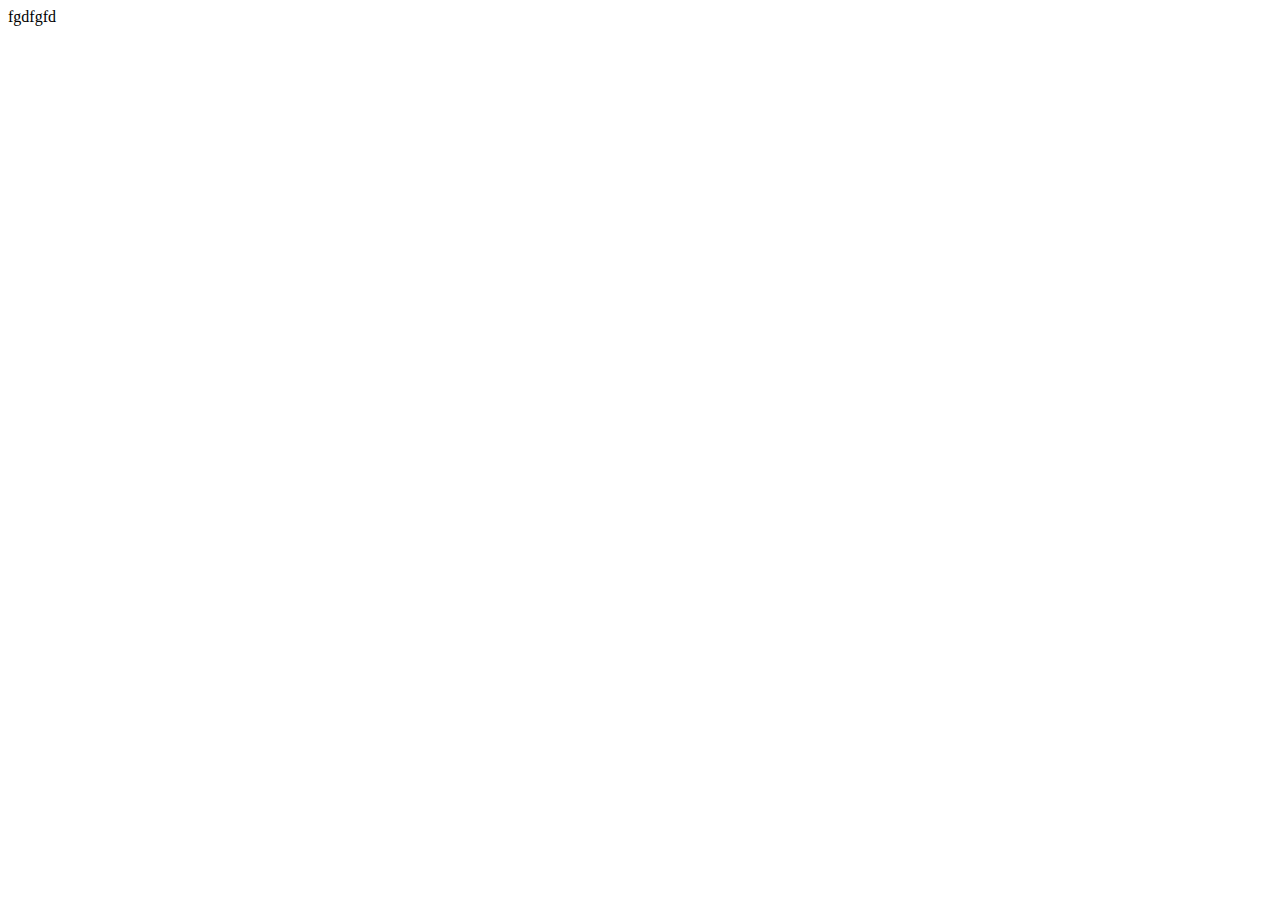
==== index.html @ 2e57a139 "f" ====
<!DOCTYPE html>
<html lang="en">
  <head>
    <meta charset="UTF-8" />
    <meta name="viewport" content="width=device-width, initial-scale=1.0" />
    <meta http-equiv="X-UA-Compatible" content="ie=edge" />
    <title>Document</title>
  </head>
  <body>
    fgdfgfd
  </body>
</html>
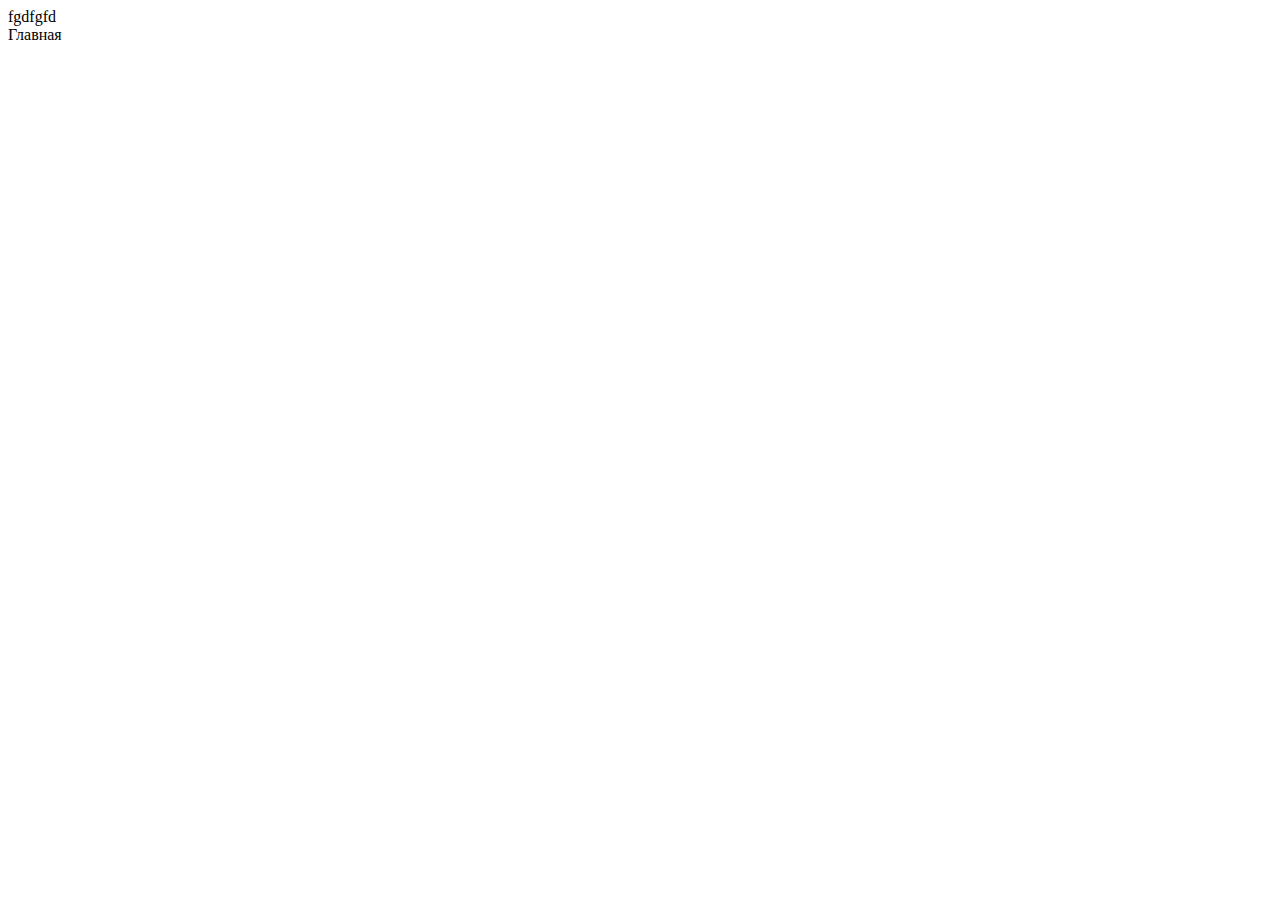
==== commit b1dc959d: "nav" ====
--- a/index.html
+++ b/index.html
@@ -8,5 +8,8 @@
   </head>
   <body>
     fgdfgfd
+    <nav>
+      <a>Главная</a>
+    </nav>
   </body>
 </html>
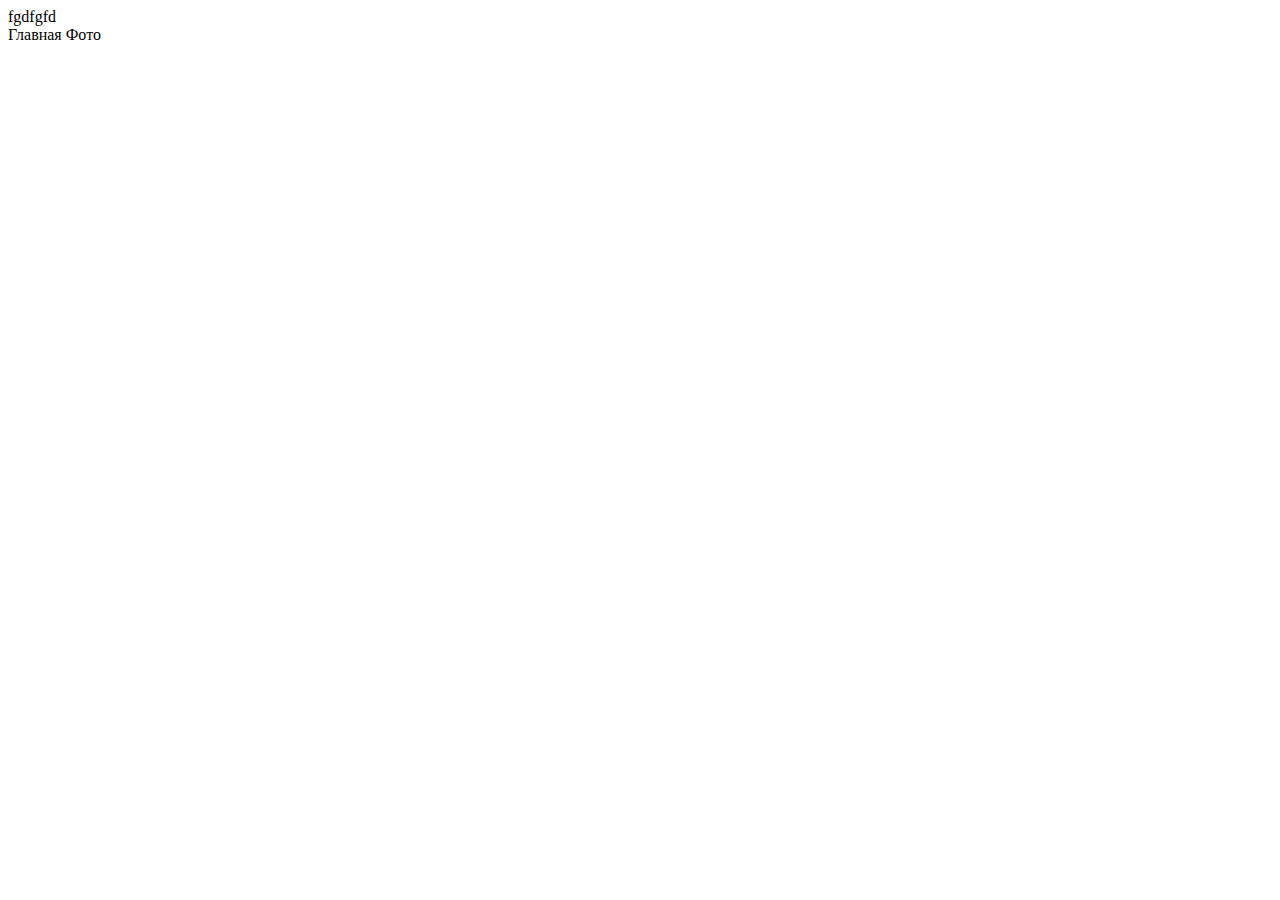
==== commit 8381807f: "photo" ====
--- a/index.html
+++ b/index.html
@@ -10,6 +10,7 @@
     fgdfgfd
     <nav>
       <a>Главная</a>
+      <a>Фото</a>
     </nav>
   </body>
 </html>
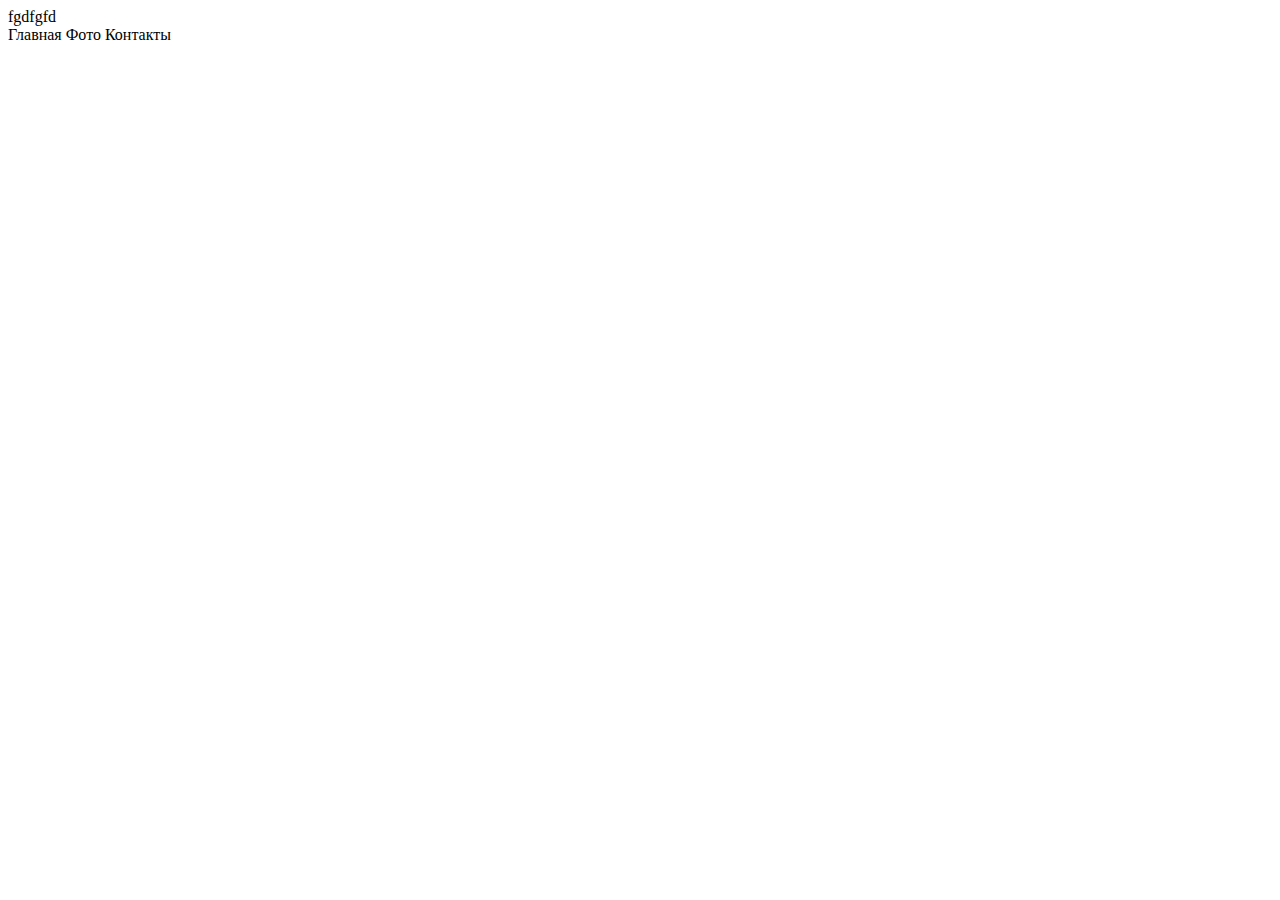
==== commit bd3f7e66: "link" ====
--- a/index.html
+++ b/index.html
@@ -11,6 +11,7 @@
     <nav>
       <a>Главная</a>
       <a>Фото</a>
+      <a>Контакты</a>
     </nav>
   </body>
 </html>
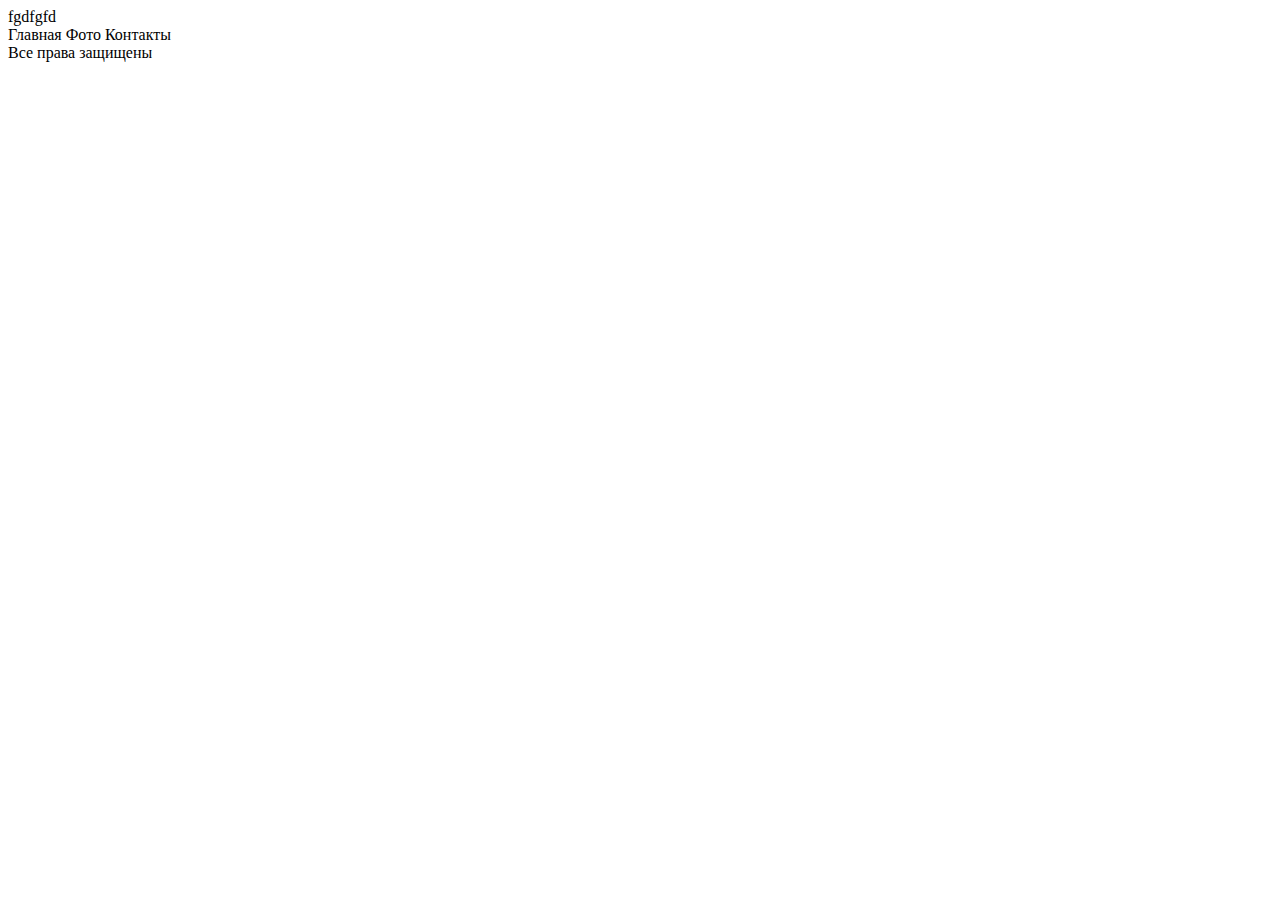
==== commit 5b7413b9: "footer" ====
--- a/index.html
+++ b/index.html
@@ -13,5 +13,9 @@
       <a>Фото</a>
       <a>Контакты</a>
     </nav>
+
+    <footer>
+      Все права защищены
+    </footer>
   </body>
 </html>
